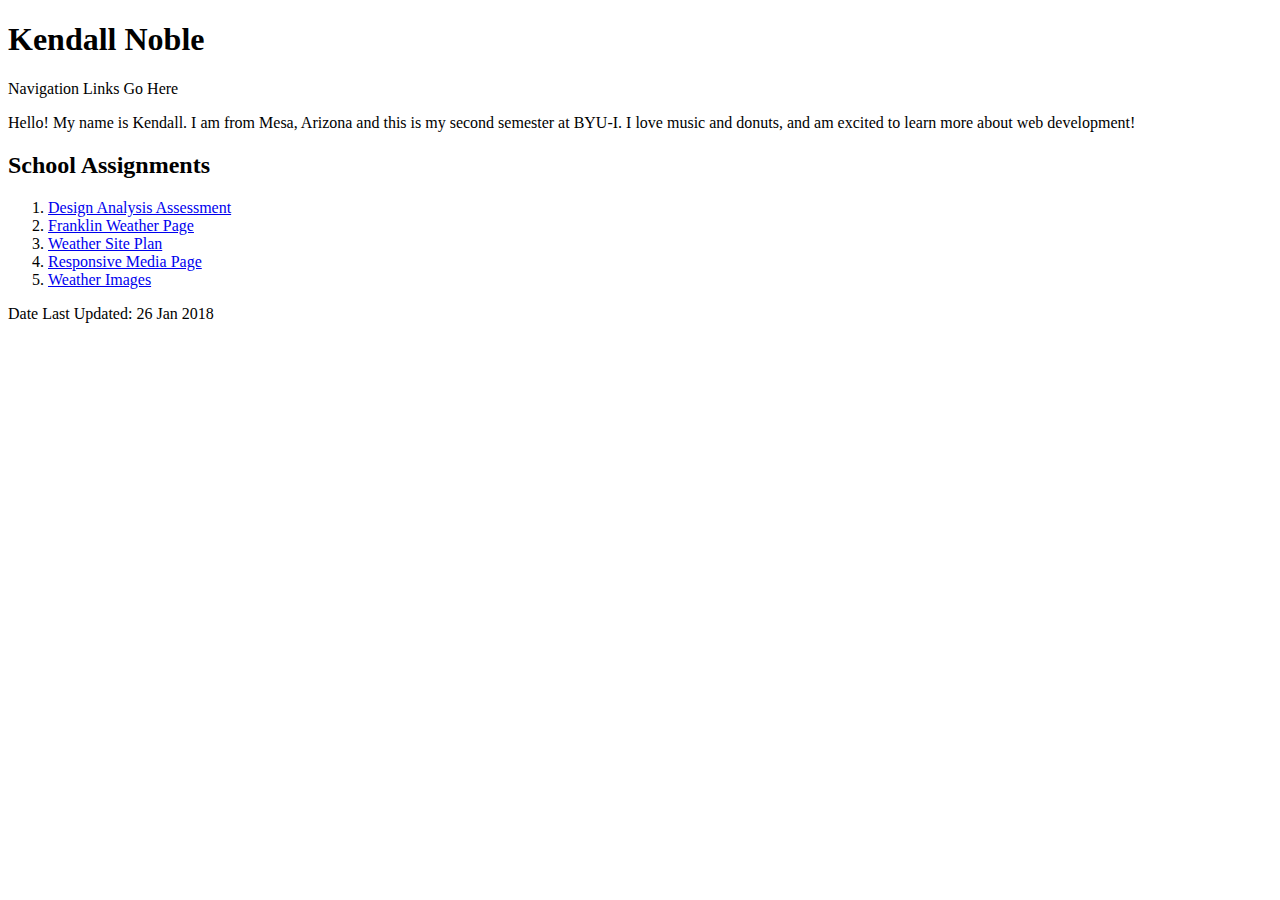
==== index.html @ bf7c3d28 "Responsive Media and Images" ====
<!DOCTYPE html>
<html lang="en">
<head>
    <meta charset="utf-8">
    <title>Home | Kendall Noble</title>
</head>
    <body>
    <h1>Kendall Noble</h1>
    <nav>Navigation Links Go Here</nav>
<main>
        <p>Hello! My name is Kendall. I am from Mesa, Arizona and this is my second semester at BYU-I. I love music and donuts, and am excited to learn more about web development!</p>
        <h2>School Assignments</h2>
        <ol>
        <li><a
               href="https://connorhughbyui.github.io/" title="View the Design Analysis Assignment">Design Analysis Assessment</a></li>
            <li><a
                   href="https://knobes25.github.io/weather/franklin.html" title="View the Franklin Weather Page">Franklin Weather Page</a></li>
            <li><a
                   href="https://knobes25.github.io/weather-plan.html" title="View the Weather Site Plan">Weather Site Plan</a></li> 
            <li><a href="https://knobes25.github.io/responsive_media/index.html" title="View the Responsive Media Page">Responsive Media Page</a></li>
            <li><a href="https://knobes25.github.io/weather-images.html" title="View the Weather Images">Weather Images</a></li>
        </ol>
    </main>
    </body>
<footer> 
    <p>Date Last Updated: 26 Jan 2018</p>
    </footer>
</html>
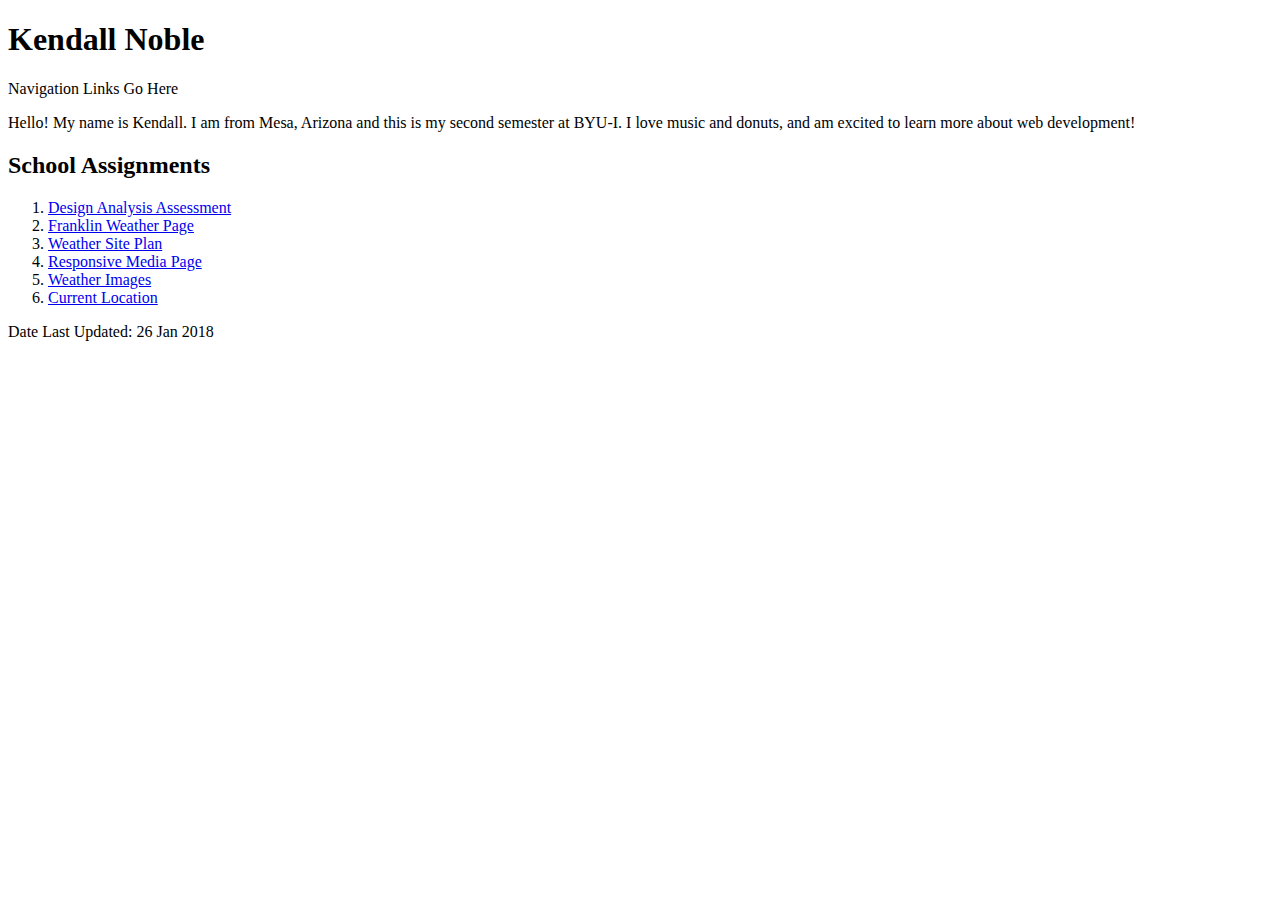
==== commit 75a5c987: "API updated" ====
--- a/index.html
+++ b/index.html
@@ -19,6 +19,7 @@
                    href="https://knobes25.github.io/weather-plan.html" title="View the Weather Site Plan">Weather Site Plan</a></li> 
             <li><a href="https://knobes25.github.io/responsive_media/index.html" title="View the Responsive Media Page">Responsive Media Page</a></li>
             <li><a href="https://knobes25.github.io/weather-images.html" title="View the Weather Images">Weather Images</a></li>
+            <li><a href="https://knobes25.github.io/weather/currentlocation.html" title="View the Current Location Page">Current Location</a></li>
         </ol>
     </main>
     </body>
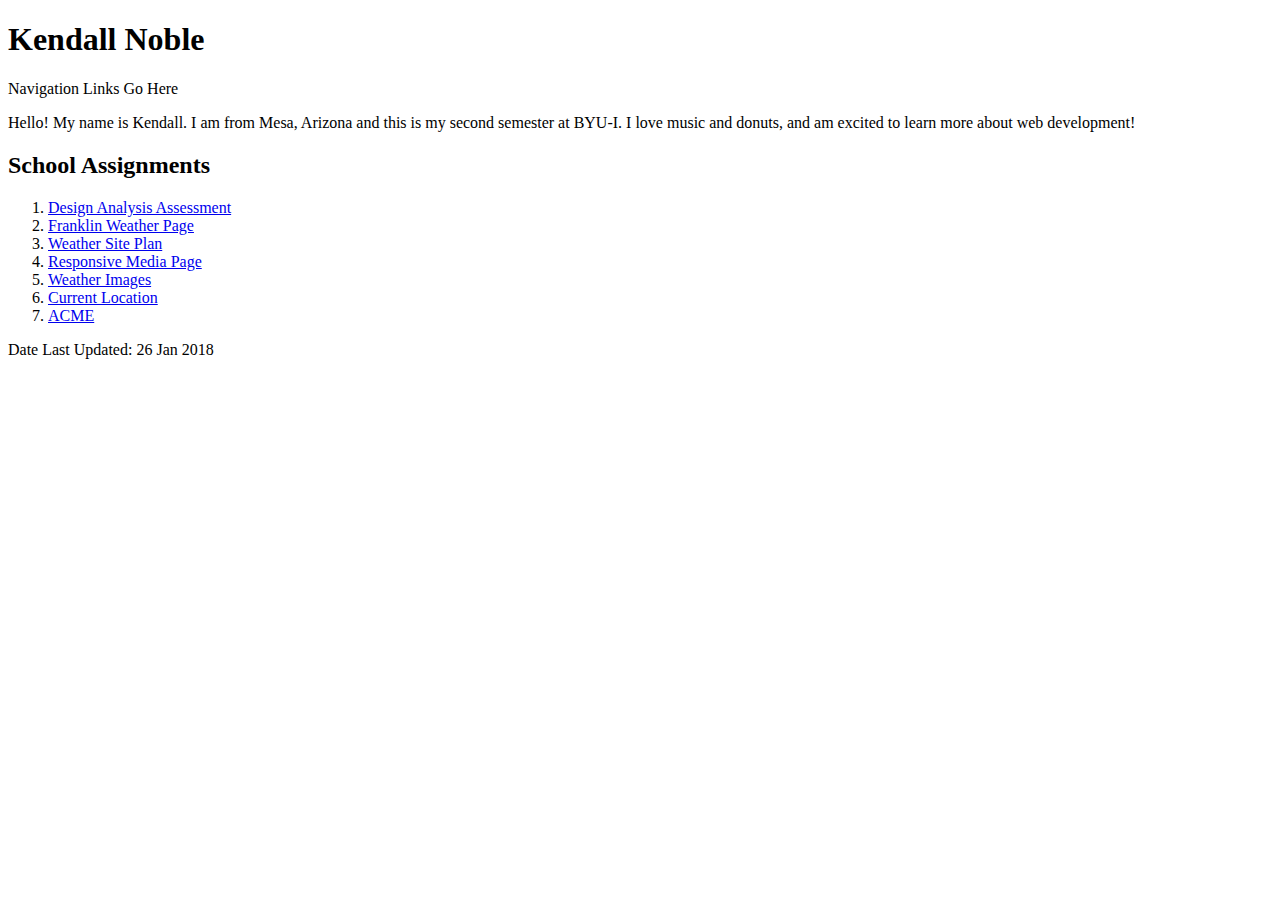
==== commit cc93bbbc: "acme link" ====
--- a/index.html
+++ b/index.html
@@ -20,6 +20,7 @@
             <li><a href="https://knobes25.github.io/responsive_media/index.html" title="View the Responsive Media Page">Responsive Media Page</a></li>
             <li><a href="https://knobes25.github.io/weather-images.html" title="View the Weather Images">Weather Images</a></li>
             <li><a href="https://knobes25.github.io/weather/currentlocation.html" title="View the Current Location Page">Current Location</a></li>
+            <li><a href="https://knobes25.github.io/acme/index.html" title="View the acme page">ACME</a></li>
         </ol>
     </main>
     </body>
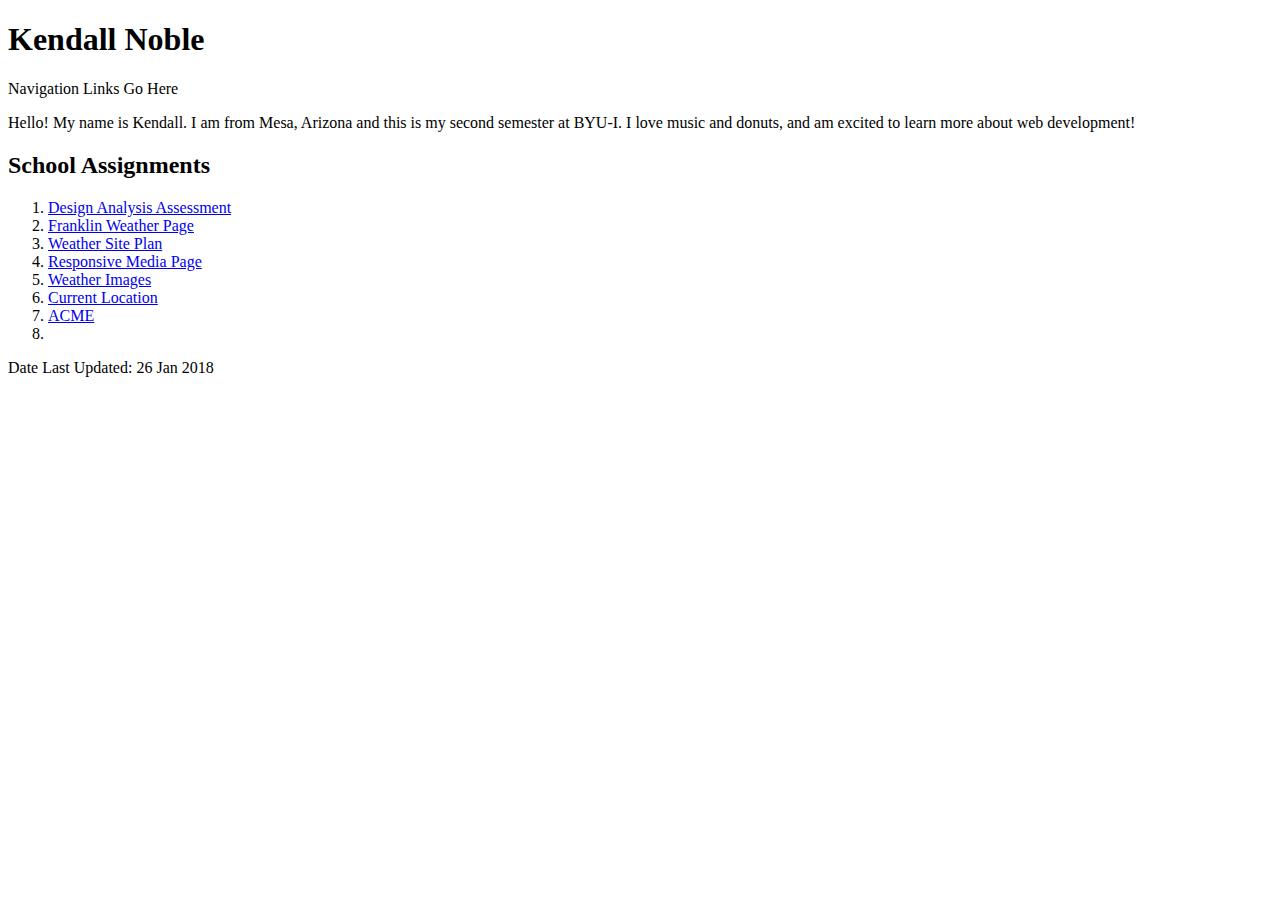
==== commit 253cccec: "template" ====
--- a/index.html
+++ b/index.html
@@ -21,6 +21,7 @@
             <li><a href="https://knobes25.github.io/weather-images.html" title="View the Weather Images">Weather Images</a></li>
             <li><a href="https://knobes25.github.io/weather/currentlocation.html" title="View the Current Location Page">Current Location</a></li>
             <li><a href="https://knobes25.github.io/acme/index.html" title="View the acme page">ACME</a></li>
+            <li><a href="https://knobes25.github.io/acme/support/template.html" title="View the acme template"></a></li>
         </ol>
     </main>
     </body>
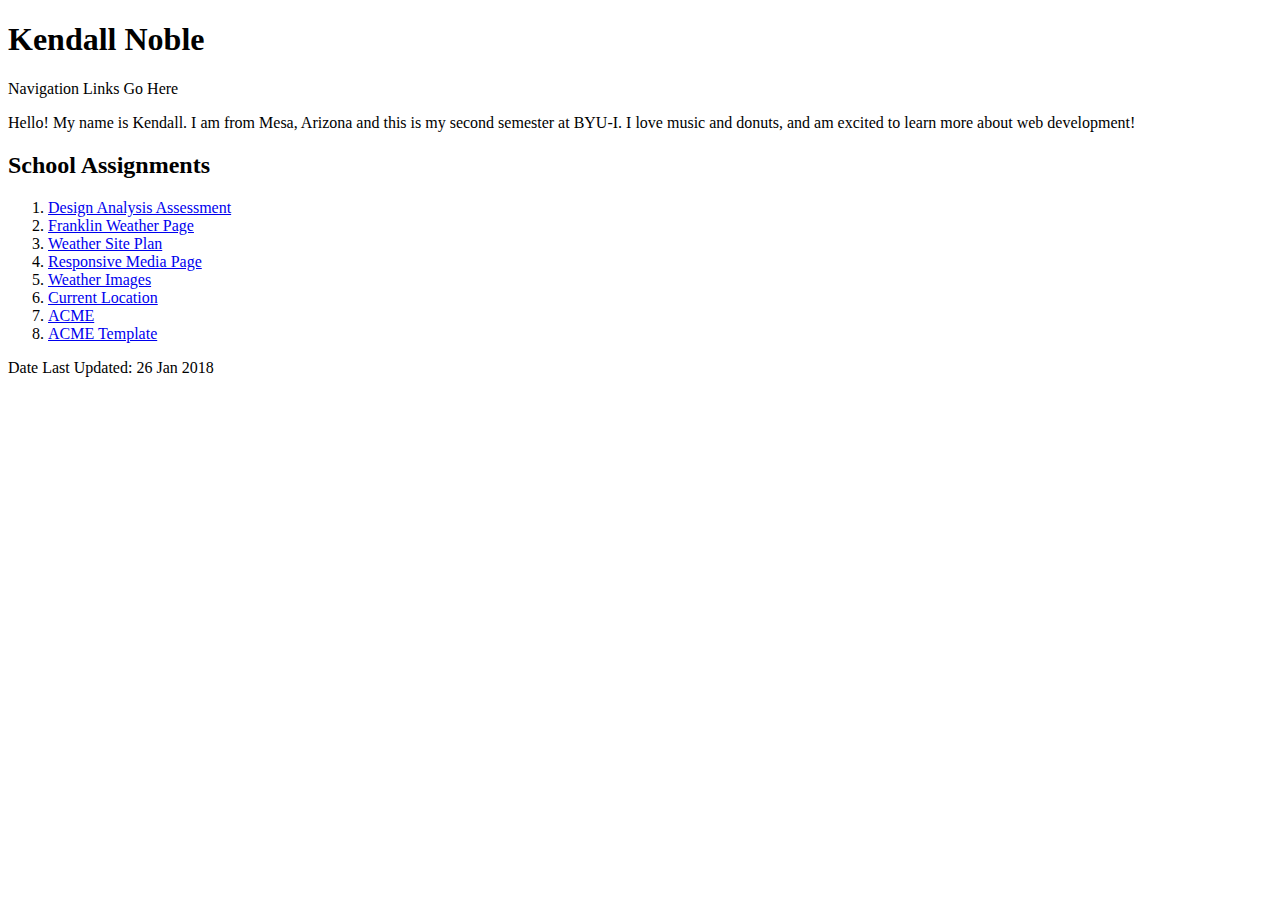
==== commit b2d9bf94: "fixed changes" ====
--- a/index.html
+++ b/index.html
@@ -21,7 +21,7 @@
             <li><a href="https://knobes25.github.io/weather-images.html" title="View the Weather Images">Weather Images</a></li>
             <li><a href="https://knobes25.github.io/weather/currentlocation.html" title="View the Current Location Page">Current Location</a></li>
             <li><a href="https://knobes25.github.io/acme/index.html" title="View the acme page">ACME</a></li>
-            <li><a href="https://knobes25.github.io/acme/support/template.html" title="View the acme template"></a></li>
+            <li><a href="https://knobes25.github.io/acme/support/template.html" title="View the acme template">ACME Template</a></li>
         </ol>
     </main>
     </body>
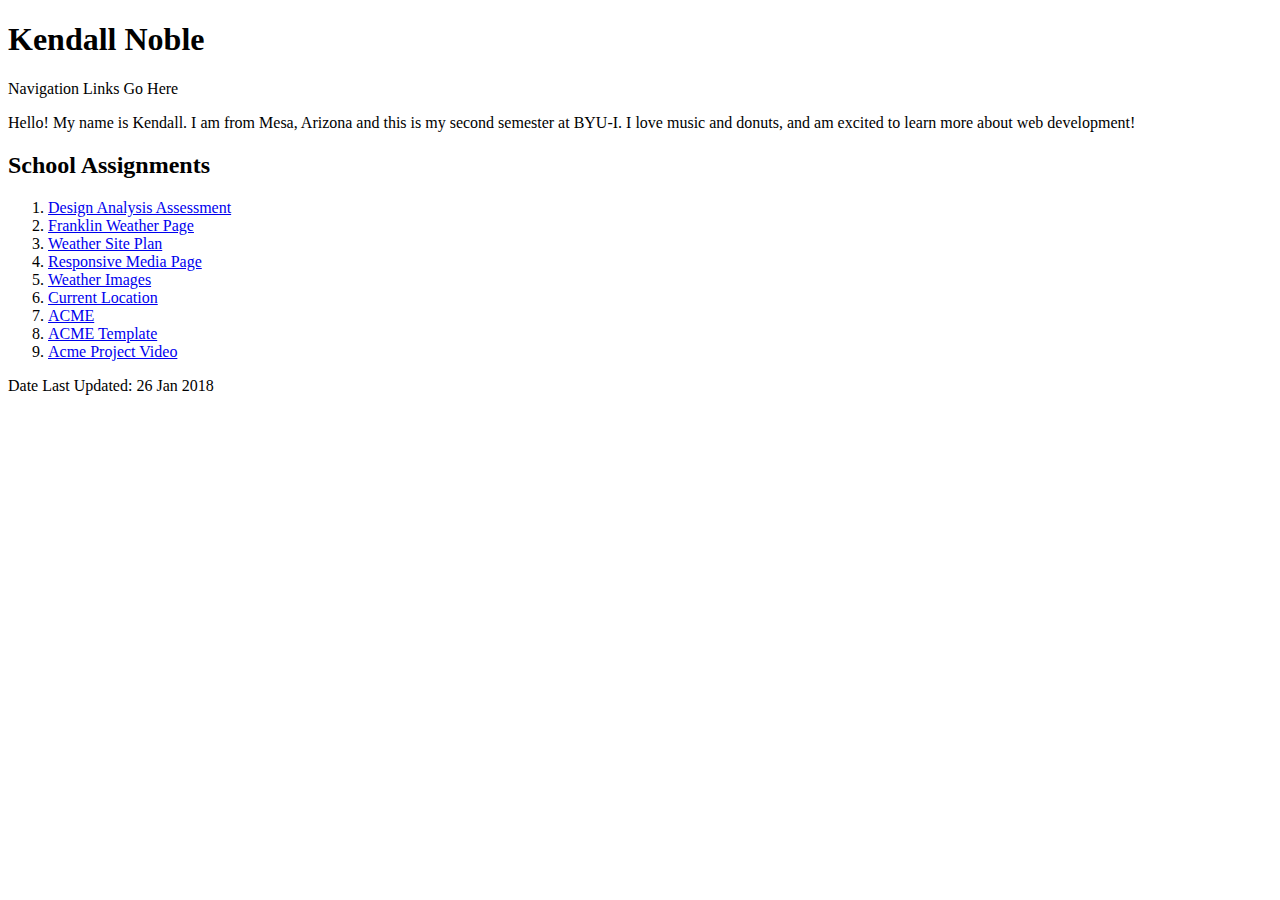
==== commit bf978ea6: "Video added" ====
--- a/index.html
+++ b/index.html
@@ -22,6 +22,7 @@
             <li><a href="https://knobes25.github.io/weather/currentlocation.html" title="View the Current Location Page">Current Location</a></li>
             <li><a href="https://knobes25.github.io/acme/index.html" title="View the acme page">ACME</a></li>
             <li><a href="https://knobes25.github.io/acme/support/template.html" title="View the acme template">ACME Template</a></li>
+            <li><a href="https://www.youtube.com/watch?v=I4dAevnMNrc&t=4s" title="View my acme project video">Acme Project Video</a></li>
         </ol>
     </main>
     </body>
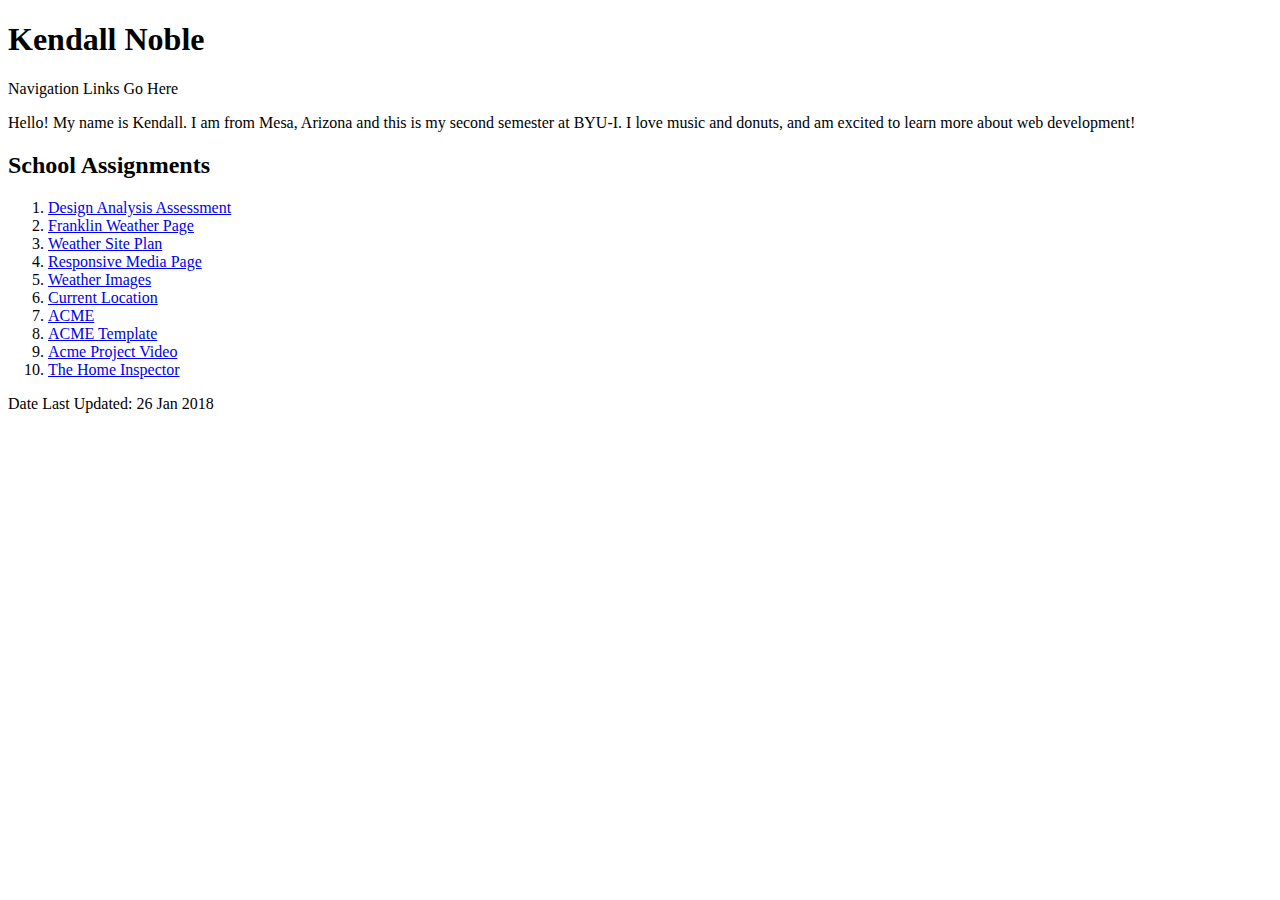
==== commit 924777ce: "Update index.html" ====
--- a/index.html
+++ b/index.html
@@ -23,6 +23,7 @@
             <li><a href="https://knobes25.github.io/acme/index.html" title="View the acme page">ACME</a></li>
             <li><a href="https://knobes25.github.io/acme/support/template.html" title="View the acme template">ACME Template</a></li>
             <li><a href="https://www.youtube.com/watch?v=I4dAevnMNrc&t=4s" title="View my acme project video">Acme Project Video</a></li>
+            <li><a href="https://knobes25.github.io/thehomeinspector/index.html" title="The Home Inspector Website">The Home Inspector</a></li>
         </ol>
     </main>
     </body>
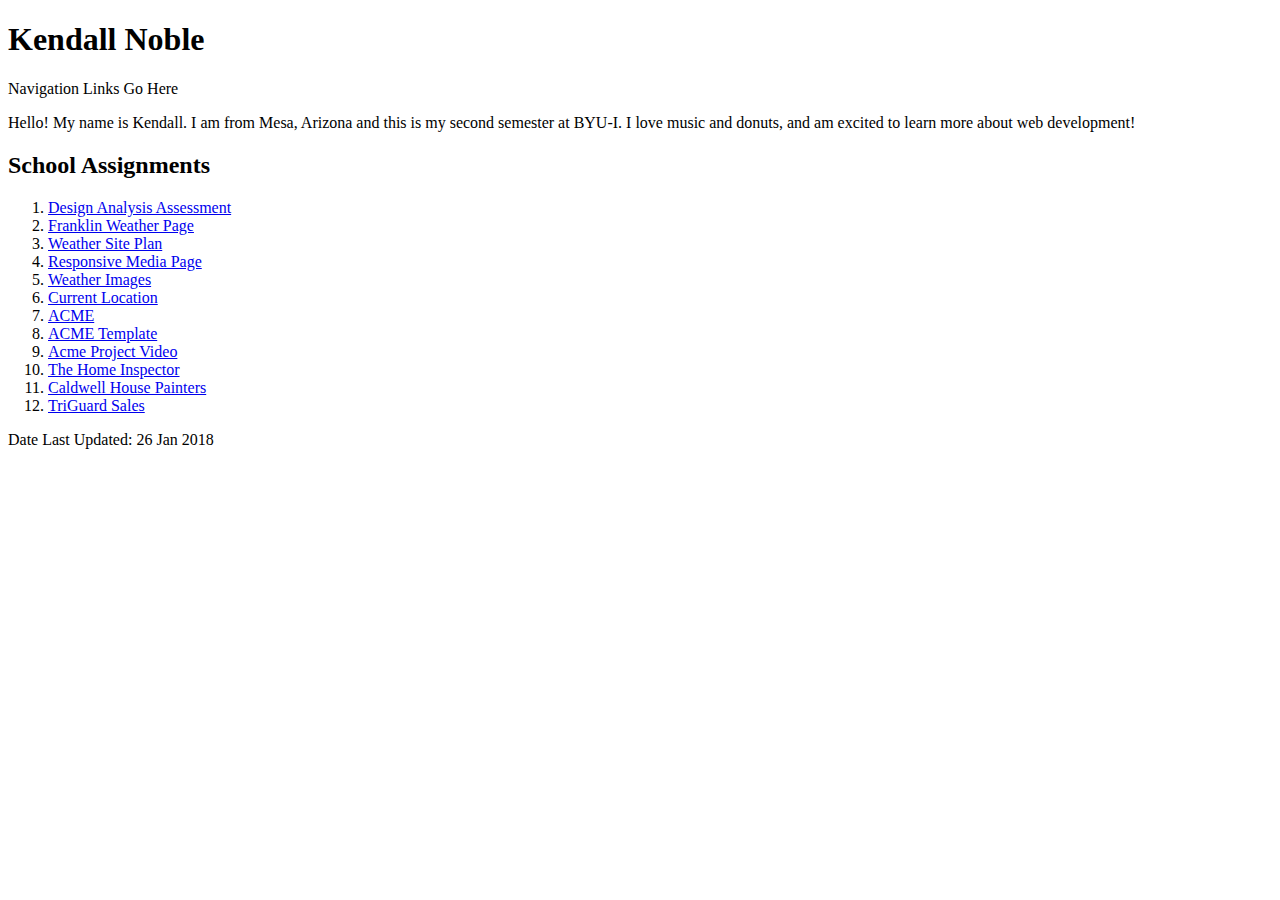
==== commit 641bba25: "Added painting and triguard links" ====
--- a/index.html
+++ b/index.html
@@ -24,6 +24,8 @@
             <li><a href="https://knobes25.github.io/acme/support/template.html" title="View the acme template">ACME Template</a></li>
             <li><a href="https://www.youtube.com/watch?v=I4dAevnMNrc&t=4s" title="View my acme project video">Acme Project Video</a></li>
             <li><a href="https://knobes25.github.io/thehomeinspector/index.html" title="The Home Inspector Website">The Home Inspector</a></li>
+            <li><a href="https://www.caldwellhousepainters.com/" title="Caldwell House Painters Website">Caldwell House Painters</a></li>
+            <li><a href="https://triguardsales.com" title="TriGuard Recruiting Website">TriGuard Sales</a></li>
         </ol>
     </main>
     </body>
